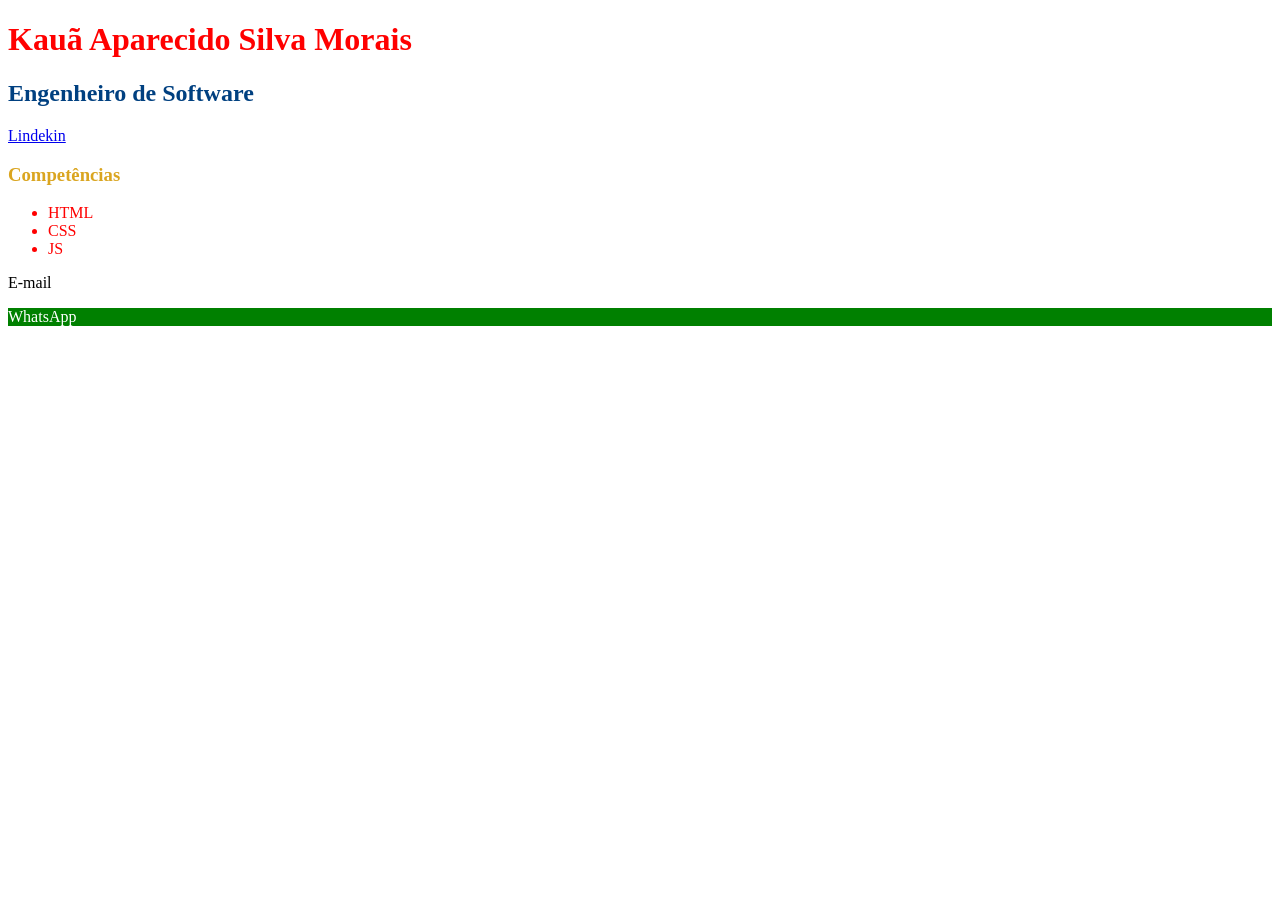
==== index.html @ 5b40ebcc "Aula foi sobre o inicio do FrontEnd com HTML e CSS básico." ====
<!DOCTYPE html>
<html lang="pt-BR">
    <head>
        <meta charset="UTF-8">
        <meta name="viewport" content="width=device-width, initial-scale=1.0">
        <title> Meu Curriculo </title>
        <link rel="stylesheet" href="https://rcmp-collab.github.io/S05-IHM/cadex.css"> <!-- Aqui faz o link para o arquivo do CSS  -->
    
    <style> 
        
        h1 {color: red;}

        .red{background-color: black;} /* Se refere ao estilo da CLasse */
        #head{background-color: green;} /* Se refere ao estilo da propriedade */

        #profissao{color: #004080;}
        .competencias{color: #Daa520;}
        li.destaque{color: red;}
        
        div > p {color: white; background-color: green;} <!-- Toda Div que tem um parágrafo, vai seguir isso-->

        a[target='_blnk'] {color: #C71585;}

    </style>
    
    
    </head>
    <body>
        
        <h1> Kauã Aparecido Silva Morais </h1> <!-- Isso aqui é um parágrafo-->
        <h2 id="profissao"> Engenheiro de Software </h2> <!-- Isso é outro parágrafo -->
        <a href="https://inatel.br", target="_blank"> <p> Lindekin </p></a> <!--Novamente, outro parafgrafo porem com um link da tag 'a'--> <!--_blank abre uma nova pagina, self abre na mesma pagina-->
        <h3 class="competencias"> Competências </h3> <!--Mais um...-->
        <ul> <!-- Lista não ordenada -->
            <li class="destaque">HTML</li> <!-- Listed Itens (LI) itens da lista-->
            <li class="destaque">CSS</li>
            <li class="destaque">JS</li>
        </ul>

        <div>E-mail</div>
        <div><p>WhatsApp</p></div>
 
    </body>
</html>
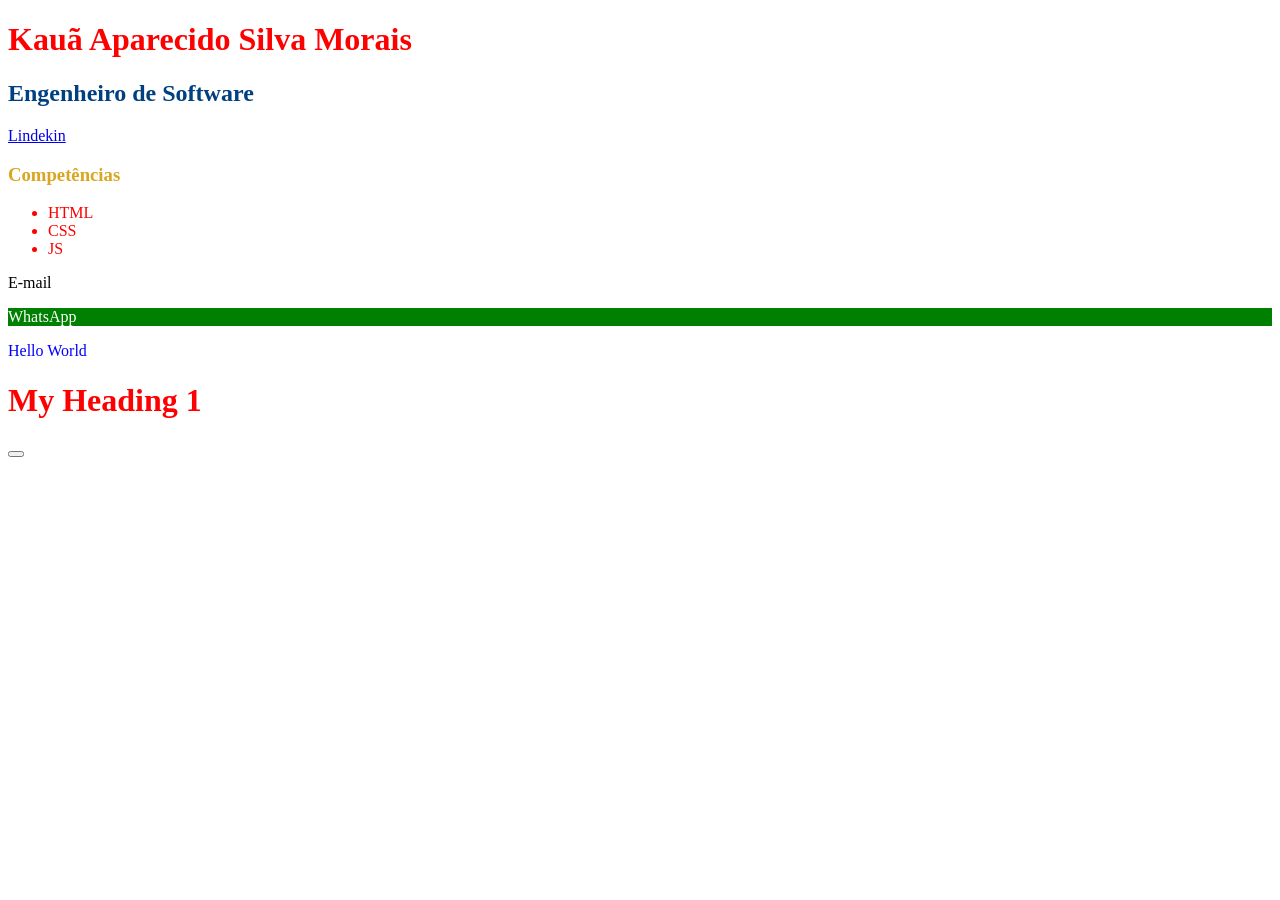
==== commit f0fa6683: "Adicionado manipulação com o DOM e funções que alteram o HTML" ====
--- a/index.html
+++ b/index.html
@@ -4,7 +4,7 @@
         <meta charset="UTF-8">
         <meta name="viewport" content="width=device-width, initial-scale=1.0">
         <title> Meu Curriculo </title>
-        <link rel="stylesheet" href="https://rcmp-collab.github.io/S05-IHM/cadex.css"> <!-- Aqui faz o link para o arquivo do CSS  -->
+    <!-- <link rel="stylesheet" href="https://rcmp-collab.github.io/S05-IHM/cadex.css"> Aqui faz o link para o arquivo do CSS  -->
     
     <style> 
         
@@ -37,8 +37,32 @@
             <li class="destaque">JS</li>
         </ul>
 
-        <div>E-mail</div>
-        <div><p>WhatsApp</p></div>
- 
+        <div onclick='enviarEmail()'>E-mail</div>
+        <div id='ws'><p>WhatsApp</p></div>
+        <p id='msn'></p>    
+        <p id="p2"> Hello World</p>
+
+        <h1 id="id1"> My Heading 1 </h1>
+
+        <button type="button" onclick="document.getElementById('id1').style.color = 'red'"></button>
+
+
+        <script>
+            function enviarEmail(){
+                alert('kaua.aparecido@inatel.br');
+                document.getElementById('msn').innerHTML = 'Mensagem Enviada!';
+                document.getElementById('msn').style.color = "red";
+            }
+
+            document.getElementById('ws').addEventListener("click", function() {
+                document.getElementById('msn').style.color = "blue";
+            })
+
+            document.getElementById("p2").style.color = "blue";
+            
+        </script>
+
+        <script src="script.js"></script>
+
     </body>
 </html>
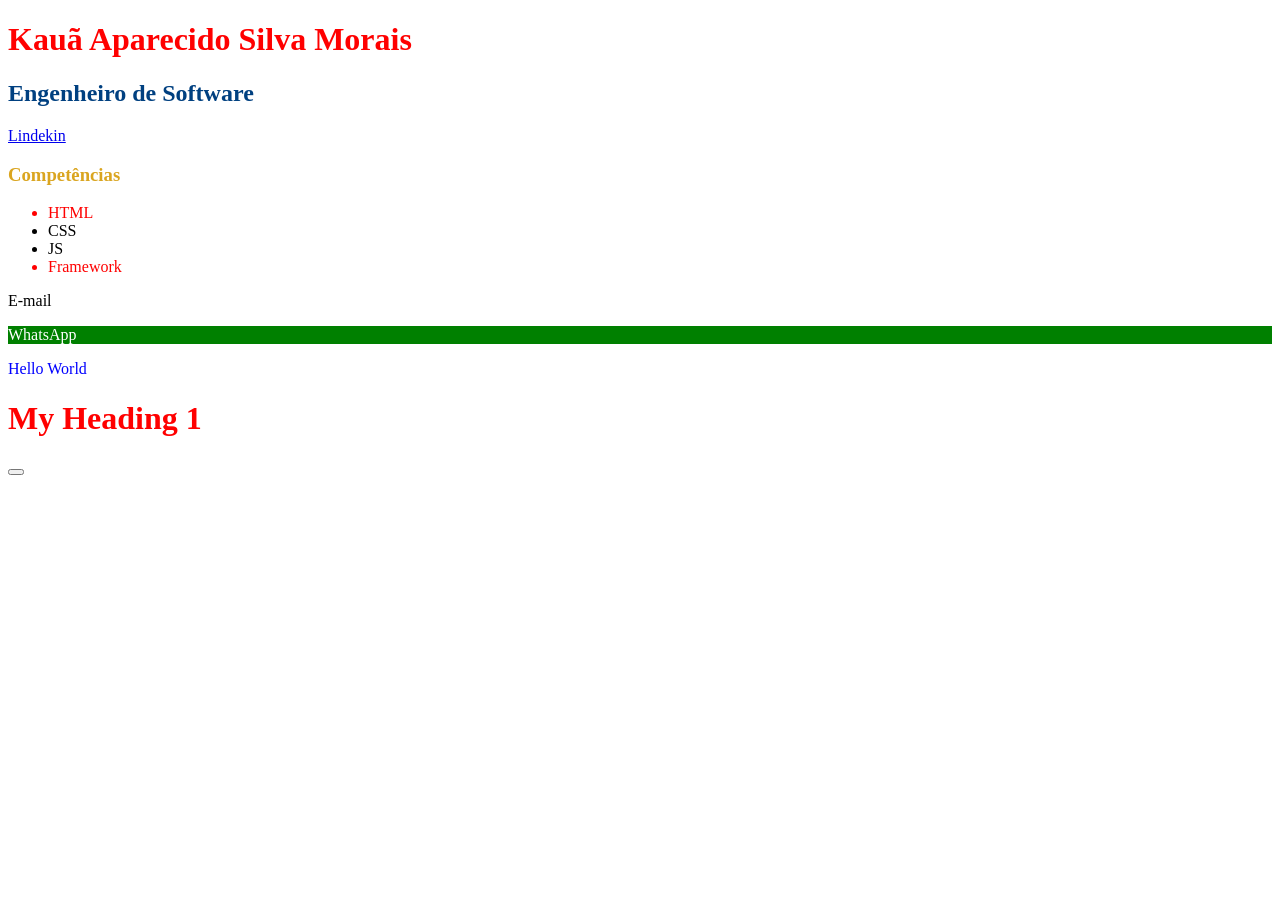
==== commit 347035af: "Grid e Responsividade" ====
--- a/index.html
+++ b/index.html
@@ -31,10 +31,10 @@
         <h2 id="profissao"> Engenheiro de Software </h2> <!-- Isso é outro parágrafo -->
         <a href="https://inatel.br", target="_blank"> <p> Lindekin </p></a> <!--Novamente, outro parafgrafo porem com um link da tag 'a'--> <!--_blank abre uma nova pagina, self abre na mesma pagina-->
         <h3 class="competencias"> Competências </h3> <!--Mais um...-->
-        <ul> <!-- Lista não ordenada -->
+        <ul class='lista'> <!-- Lista não ordenada -->
             <li class="destaque">HTML</li> <!-- Listed Itens (LI) itens da lista-->
-            <li class="destaque">CSS</li>
-            <li class="destaque">JS</li>
+            <li >CSS</li>
+            <li >JS</li>
         </ul>
 
         <div onclick='enviarEmail()'>E-mail</div>
@@ -60,9 +60,18 @@
 
             document.getElementById("p2").style.color = "blue";
             
+            /* Aula do dia 19/03 */
+
+            let lista = document.querySelector('.lista');
+            let novoItem = document.createElement('li');
+            novoItem.textContent = "Framework";
+            novoItem.classList.add('destaque');
+            
+            lista.appendChild(novoItem);
+
         </script>
 
-        <script src="script.js"></script>
+        
 
     </body>
 </html>
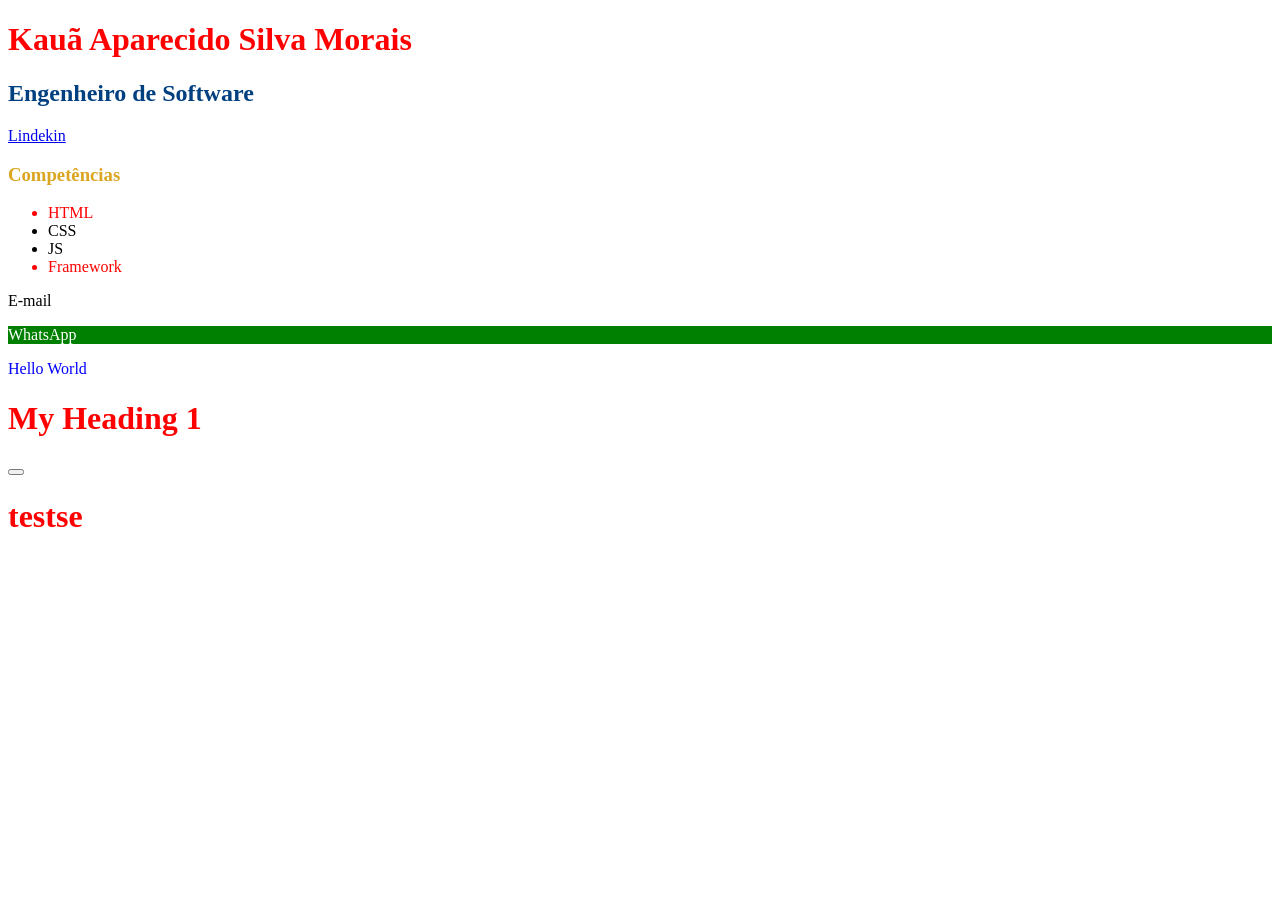
==== commit 35b36e35: "add a new h1" ====
--- a/index.html
+++ b/index.html
@@ -71,7 +71,7 @@
 
         </script>
 
-        
+        <h1>testse</h1>
 
     </body>
 </html>
